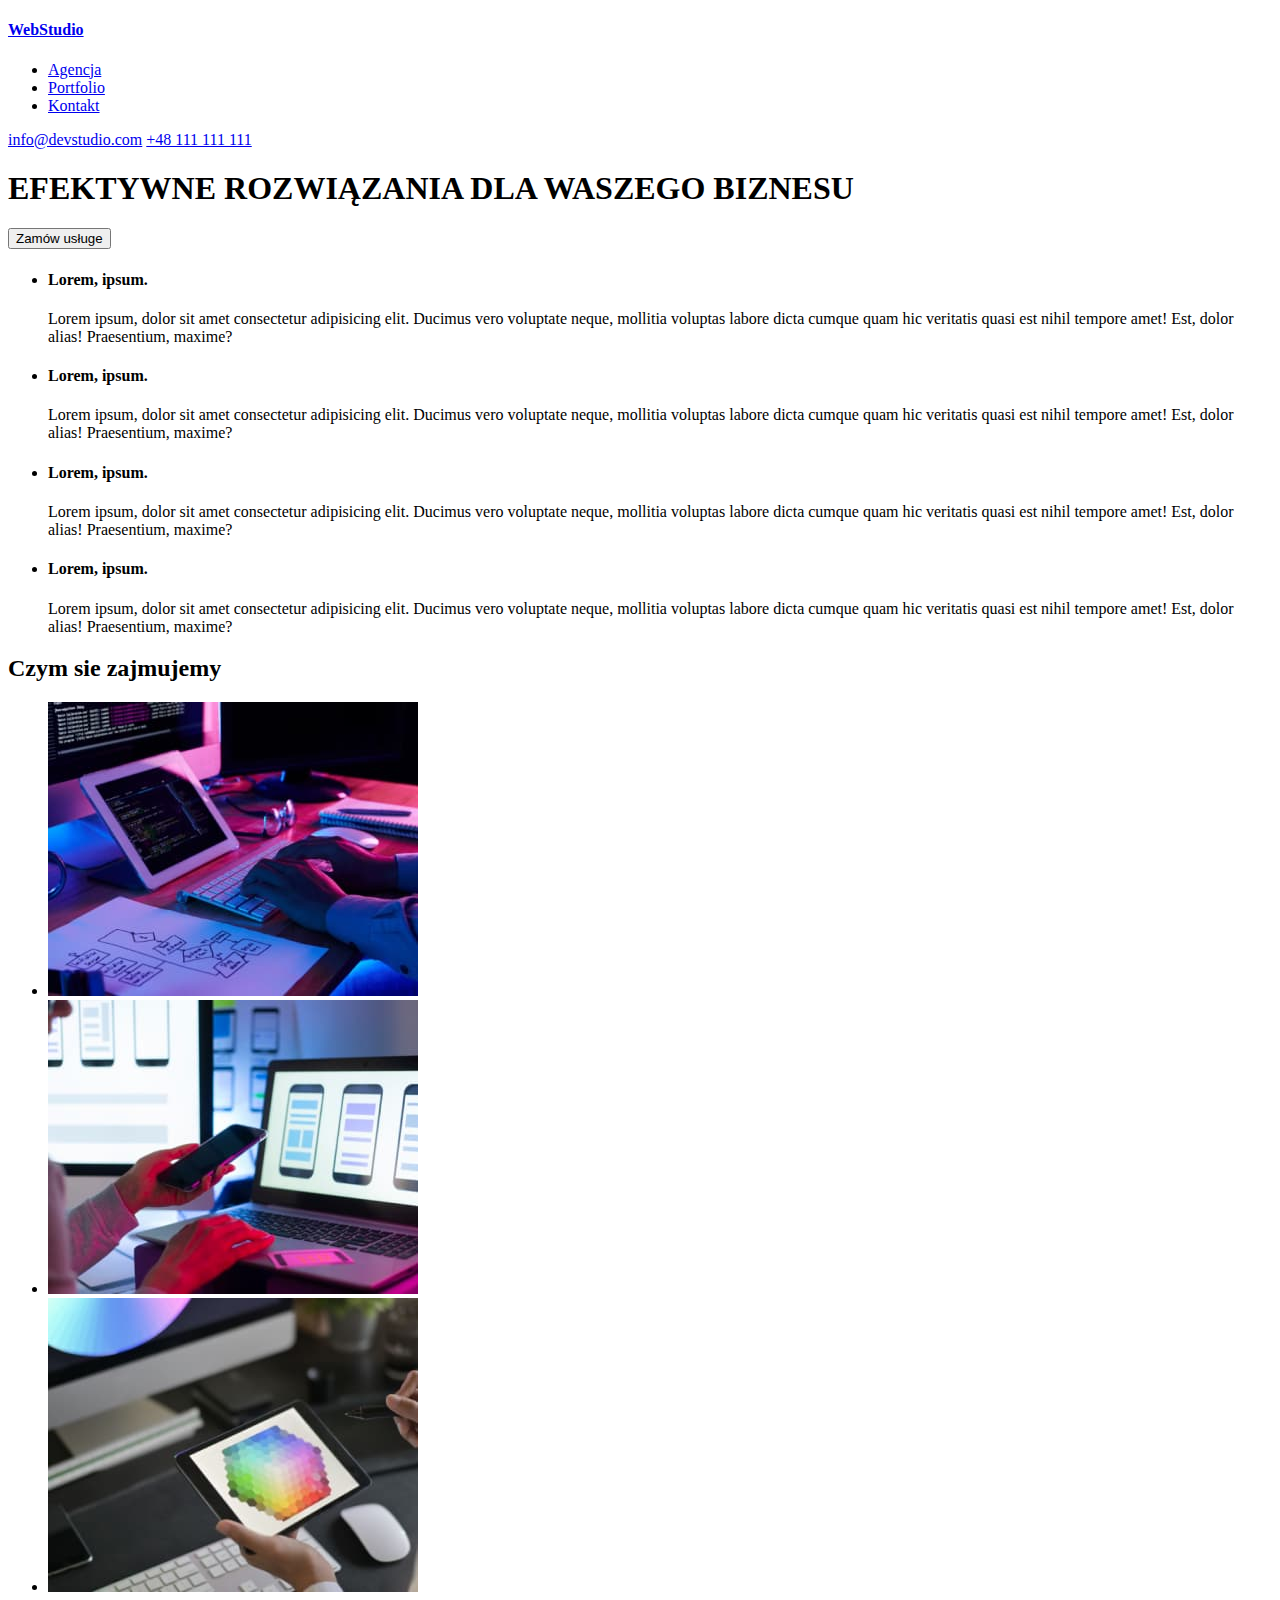
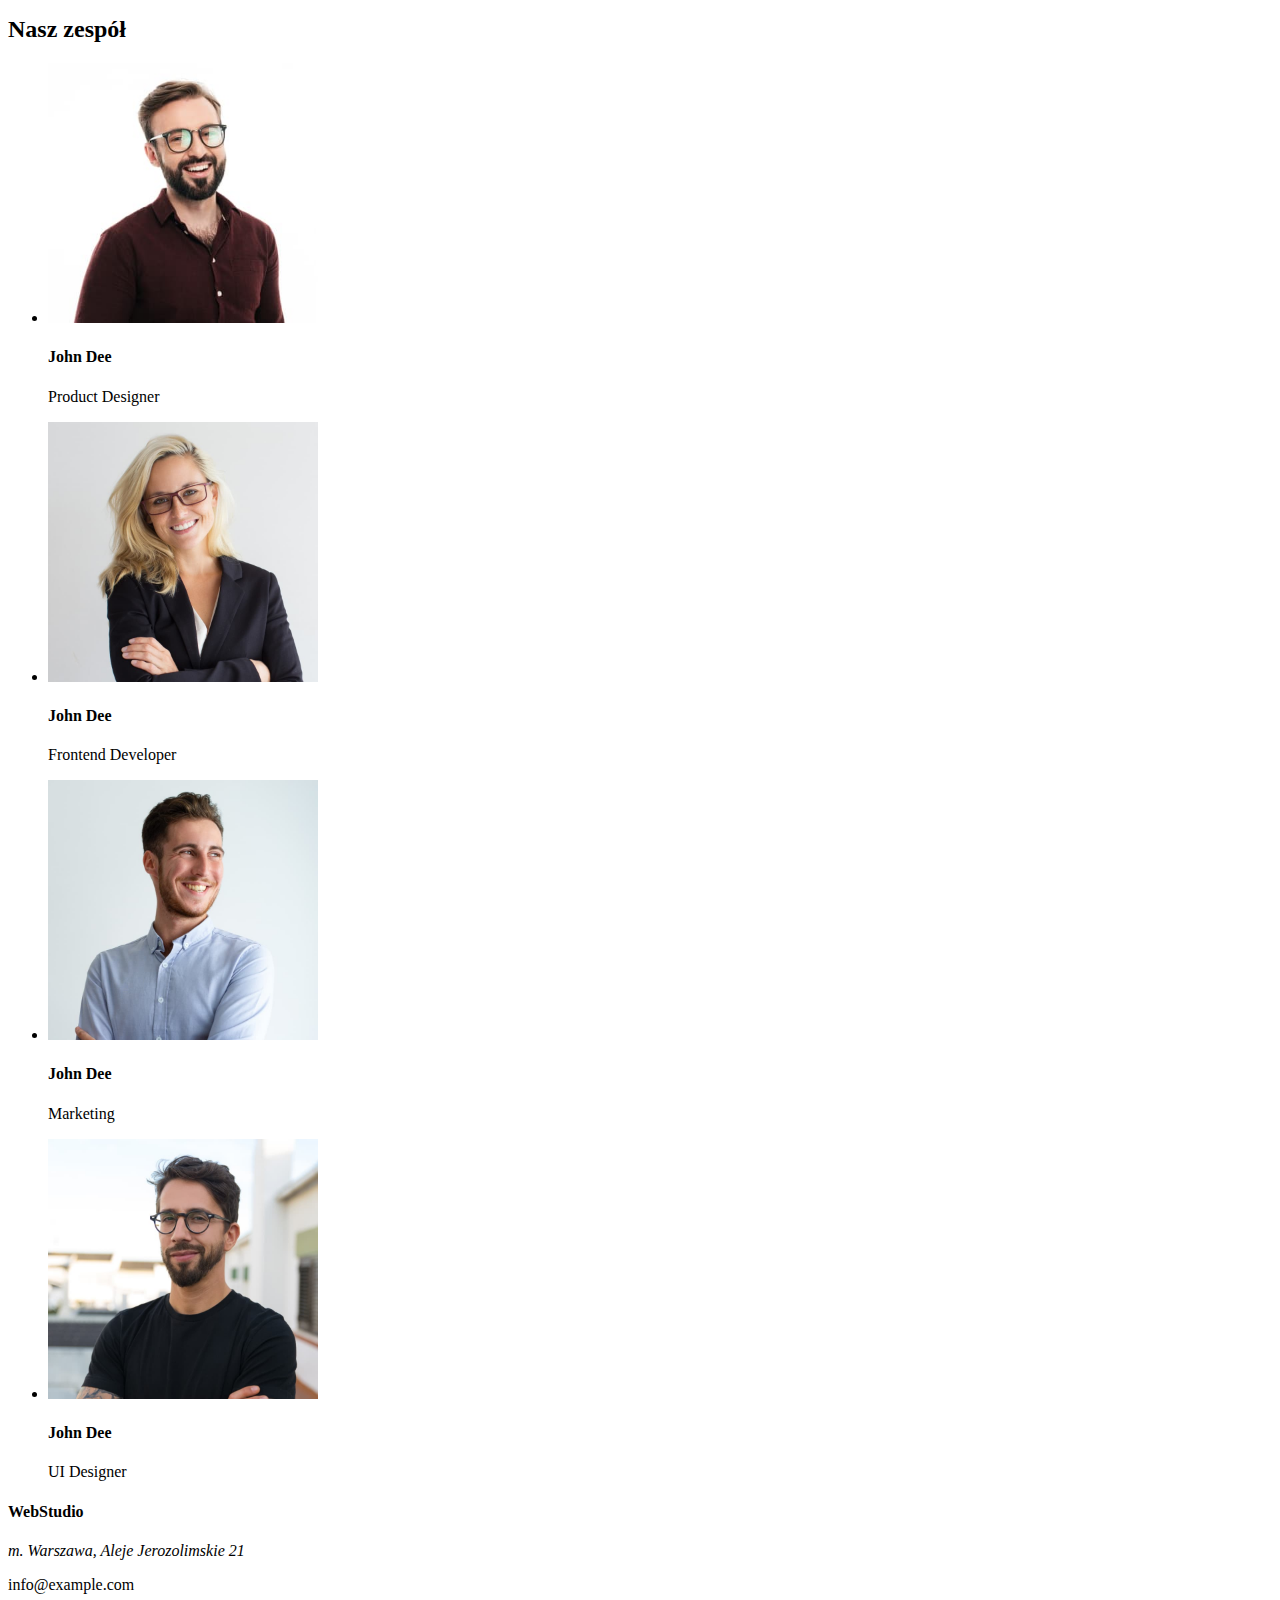
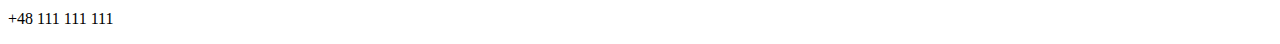
==== index.html @ 8dfcccea "zad nr2" ====
<!DOCTYPE html><!--Format Pliku dla wyszukiwarki-->
<html lang="pl">
    <head>
        <title>Studio</title><!--Tytuł Strony-->
        <meta charset="utf-8"/><!--System kodowania-->
        <meta name="description" content="Pierwsze zadanie domowe"/><!--Opis strony-->
        <meta name="keywords" content="homework1, goit, fullstack, developer"/><!--Słowa klucz-->
    </head>
    <body> 
        <header><!--Nagłówek-->
            <a href="https://bgal23.github.io/goit-markup-hw-01/"><h4>WebStudio</h4></a><!--Główny link-->
            <nav><!--Nawigacja do podstron-->
                <ul>
                    <li><a href="/agencja">Agencja</a></li>
                    <li><a href="/portfolio">Portfolio</a></li>
                    <li><a href="/kontakt">Kontakt</a></li>
                </ul>
            </nav>
            <a href="mailto:info@devstudio.com">info@devstudio.com</a><!--Mail-->
            <a href="tel:+48111111111">+48 111 111 111</a><!--Telefon-->
        </header>
        <main><!--Główna-->
        <section><!--Dzieli strone na sekcje-->
            <h1>EFEKTYWNE ROZWIĄZANIA DLA WASZEGO BIZNESU</h1>
            <button type="button">Zamów usługe</button><!--Przycisk-->
        </section>
        <section>
            <ul>
                <li><h4>Lorem, ipsum.</h4>
                <p>Lorem ipsum, dolor sit amet consectetur adipisicing elit. Ducimus vero voluptate neque, mollitia voluptas labore dicta cumque quam hic veritatis quasi est nihil tempore amet! Est, dolor alias! Praesentium, maxime?</p></li>
                <li><h4>Lorem, ipsum.</h4>
                <p>Lorem ipsum, dolor sit amet consectetur adipisicing elit. Ducimus vero voluptate neque, mollitia voluptas labore dicta cumque quam hic veritatis quasi est nihil tempore amet! Est, dolor alias! Praesentium, maxime?</p></li>
                <li><h4>Lorem, ipsum.</h4>
                <p>Lorem ipsum, dolor sit amet consectetur adipisicing elit. Ducimus vero voluptate neque, mollitia voluptas labore dicta cumque quam hic veritatis quasi est nihil tempore amet! Est, dolor alias! Praesentium, maxime?</p></li>
                <li><h4>Lorem, ipsum.</h4>
                <p>Lorem ipsum, dolor sit amet consectetur adipisicing elit. Ducimus vero voluptate neque, mollitia voluptas labore dicta cumque quam hic veritatis quasi est nihil tempore amet! Est, dolor alias! Praesentium, maxime?</p></li>
            </ul>
            <h2>Czym sie zajmujemy</h2>
            <ul>
                <li><img src="/images/img1.1.jpg" width="370" height="294" alt="keboard"></li><!--Zdjęcia-->
                <li><img src="/images/img1.2.jpg" width="370" height="294" alt="phone"></li>
                <li><img src="/images/img1.3.jpg" width="370" height="294" alt="tablet"></li>
            </ul>
        </section>
        <section>
            <h2>Nasz zespół</h2>
            <ul>
                <li><img src="/images/img2.1.jpg" width="270" height="260" alt="man"><h4>John Dee</h4><p>Product Designer</p></li>
                <li><img src="/images/img2.2.jpg" width="270" height="260" alt="woman"><h4>John Dee</h4><p>Frontend Developer</p></li>
                <li><img src="/images/img2.3.jpg" width="270" height="260" alt="man"><h4>John Dee</h4><p>Marketing</p></li>
                <li><img src="/images/img2.4.jpg" width="270" height="260" alt="man"><h4>John Dee</h4><p>UI Designer</p></li>
            </ul>
        </section>
        </main>
        <footer><!--Stopka-->
            <h4>WebStudio</h4>
            <p><address>m. Warszawa, Aleje Jerozolimskie 21</address></p><!--Adres-->
            <p>info@example.com</p>
            <p>+48 111 111 111</p>
        </footer>
    </body>
</html>
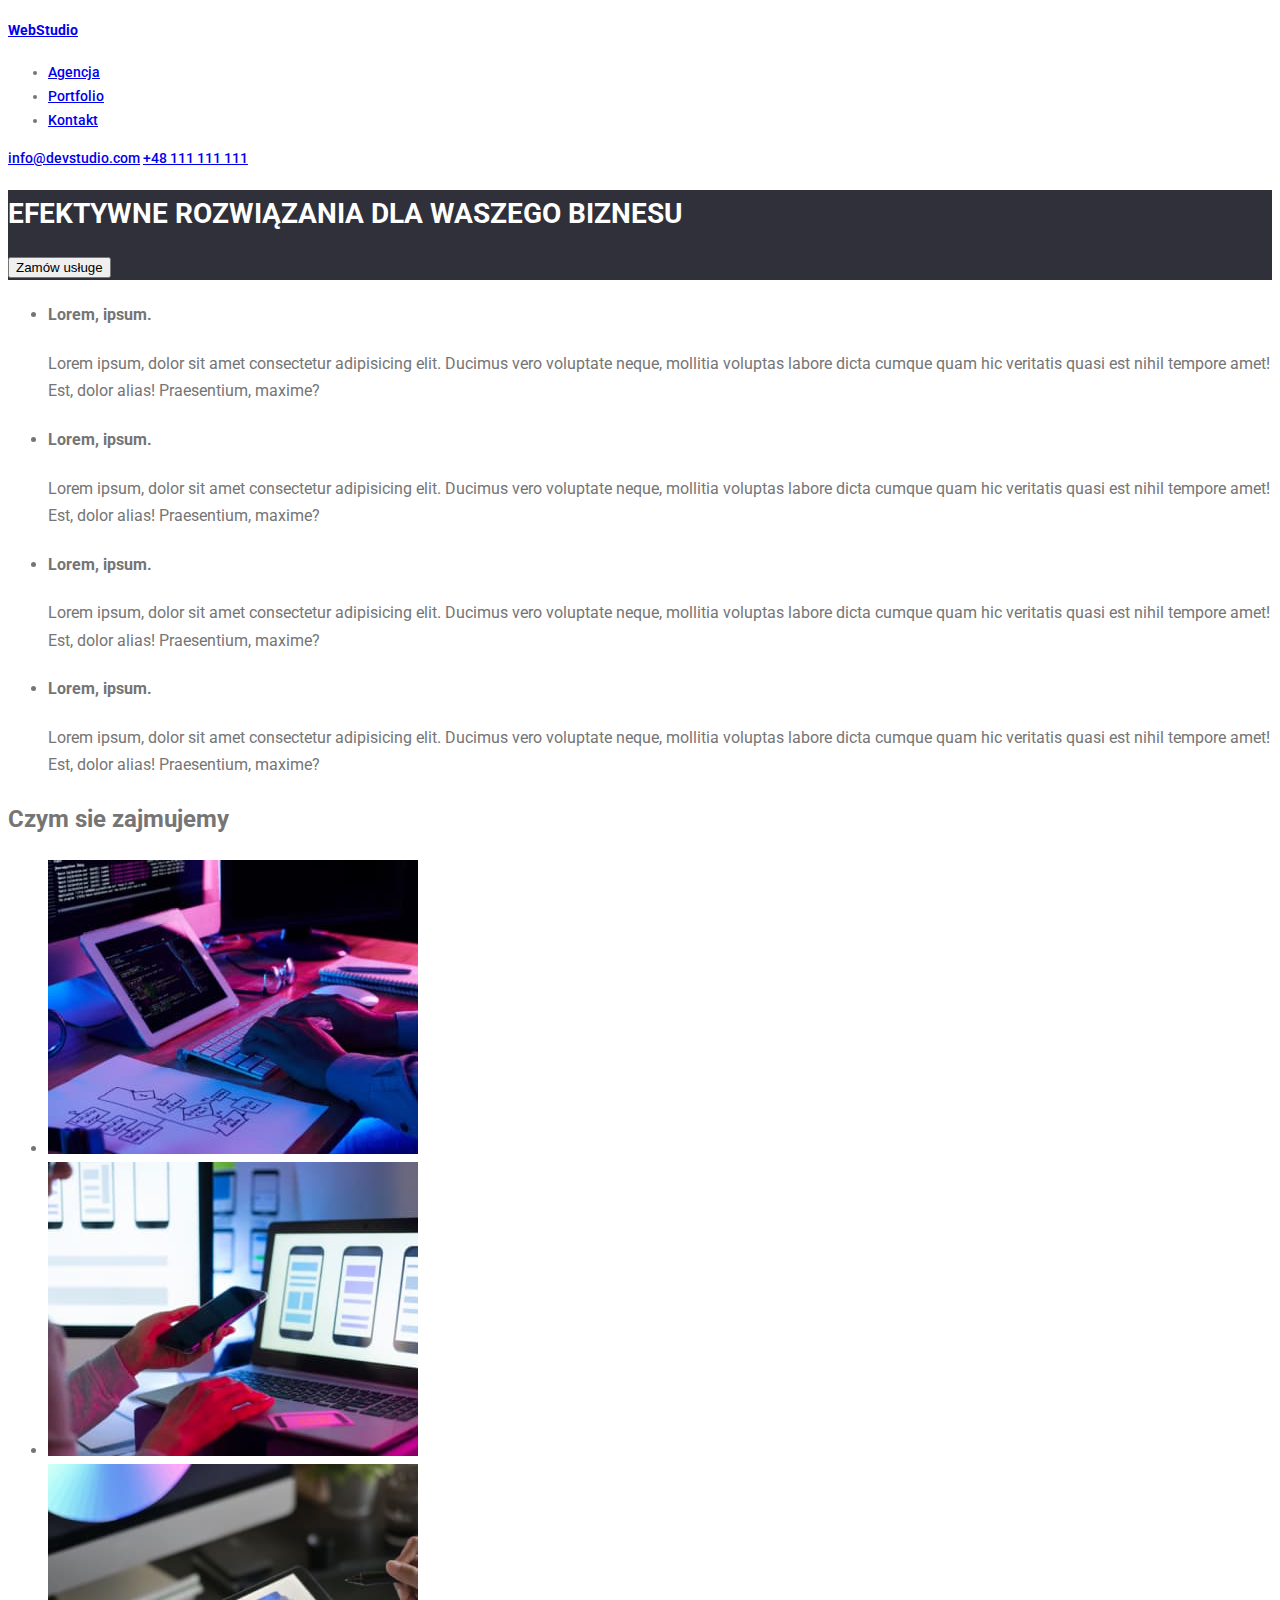
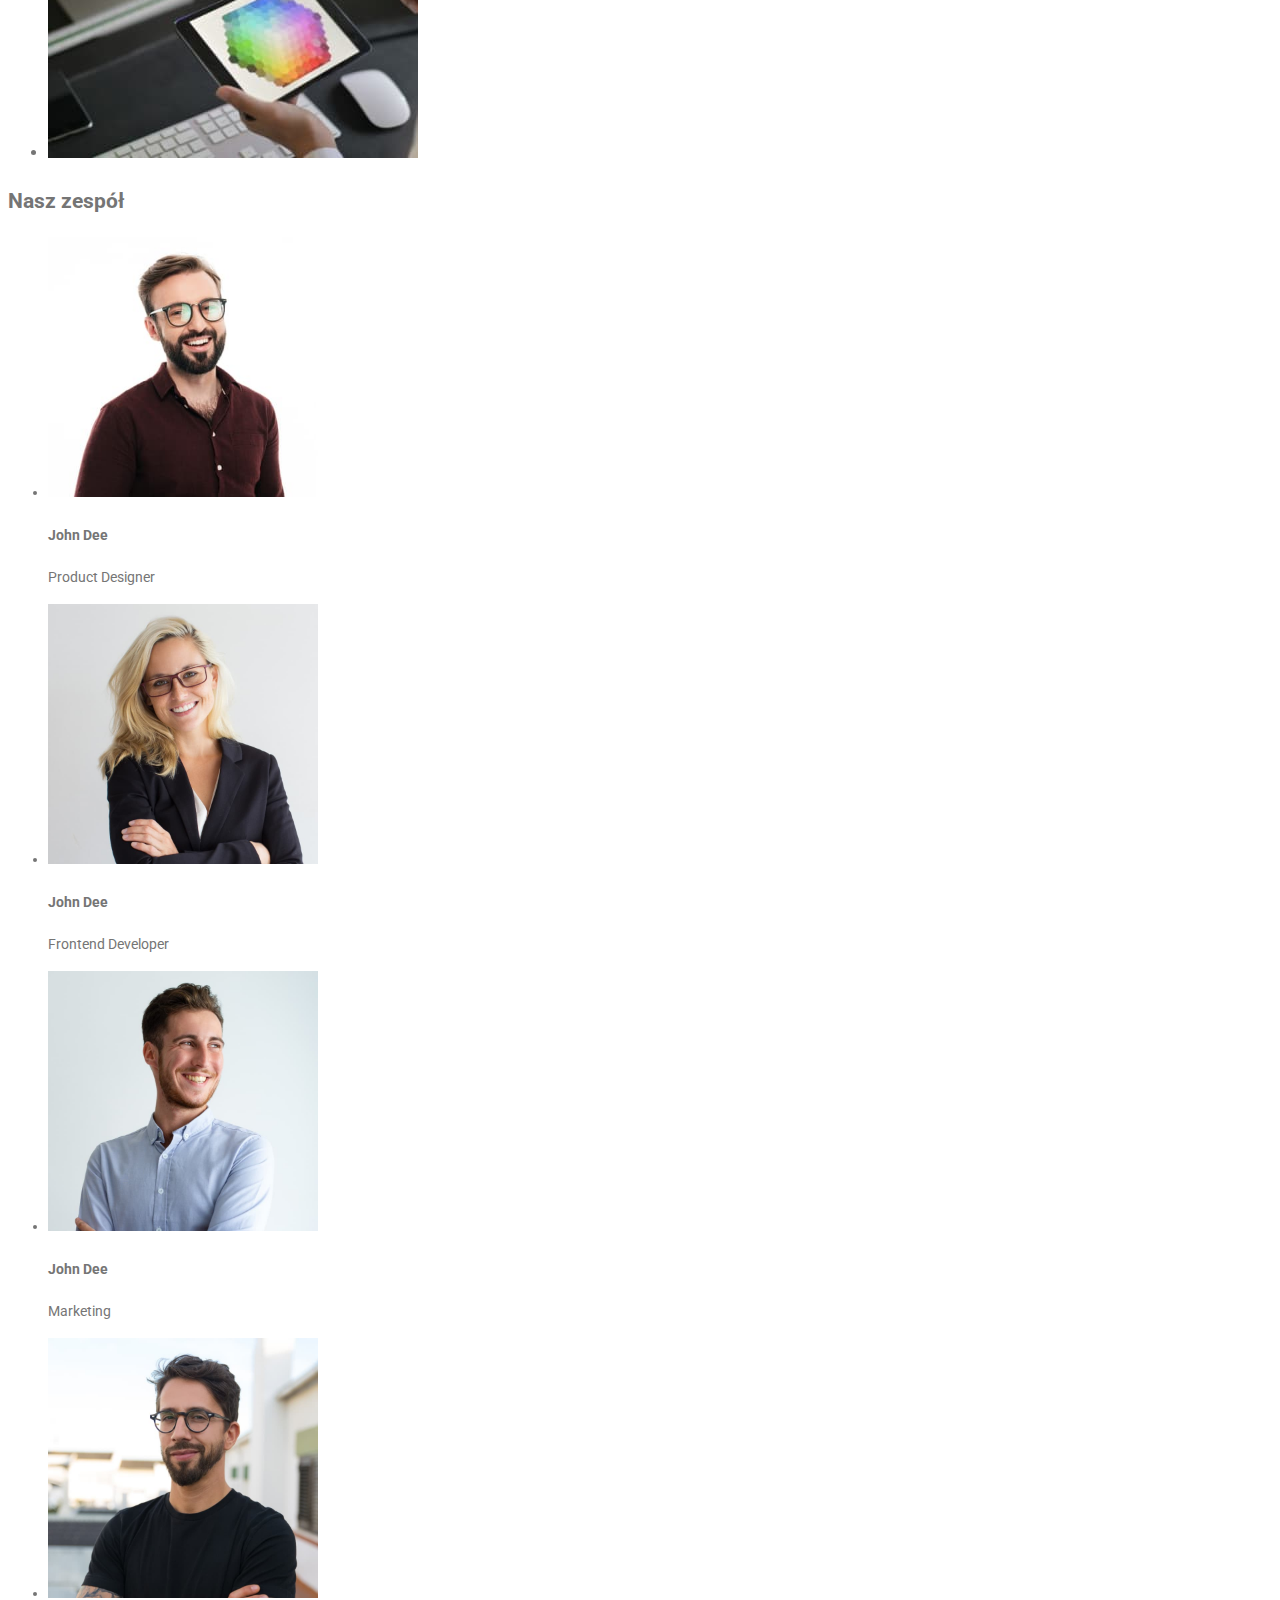
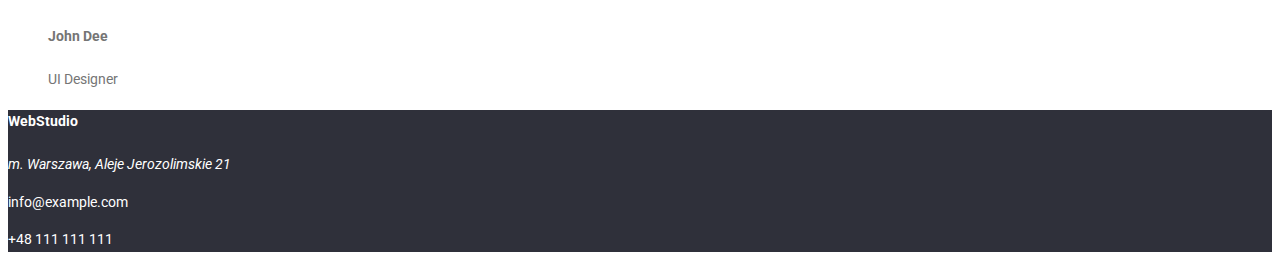
==== commit 5d1600af: "do poprawki css" ====
--- a/index.html
+++ b/index.html
@@ -5,26 +5,30 @@
         <meta charset="utf-8"/><!--System kodowania-->
         <meta name="description" content="Pierwsze zadanie domowe"/><!--Opis strony-->
         <meta name="keywords" content="homework1, goit, fullstack, developer"/><!--Słowa klucz-->
+        <link rel="stylesheet" href="./css/style.css"/>
+        <link rel="preconnect" href="https://fonts.googleapis.com">
+        <link rel="preconnect" href="https://fonts.gstatic.com" crossorigin>
+        <link href="https://fonts.googleapis.com/css2?family=Raleway:wght@700&family=Roboto:wght@400;500;700;900&display=swap" rel="stylesheet">
     </head>
     <body> 
         <header><!--Nagłówek-->
-            <a href="https://bgal23.github.io/goit-markup-hw-01/"><h4>WebStudio</h4></a><!--Główny link-->
+            <a href="https://bgal23.github.io/goit-markup-hw-02/"><h4>WebStudio</h4></a><!--Główny link-->
             <nav><!--Nawigacja do podstron-->
                 <ul>
-                    <li><a href="/agencja">Agencja</a></li>
-                    <li><a href="/portfolio">Portfolio</a></li>
-                    <li><a href="/kontakt">Kontakt</a></li>
+                    <li><a href="./agencja.html">Agencja</a></li>
+                    <li><a href="./portfolio.html">Portfolio</a></li>
+                    <li><a href="./kontakt.html">Kontakt</a></li>
                 </ul>
             </nav>
             <a href="mailto:info@devstudio.com">info@devstudio.com</a><!--Mail-->
             <a href="tel:+48111111111">+48 111 111 111</a><!--Telefon-->
         </header>
         <main><!--Główna-->
-        <section><!--Dzieli strone na sekcje-->
+        <section class="section-first"><!--Dzieli strone na sekcje-->
             <h1>EFEKTYWNE ROZWIĄZANIA DLA WASZEGO BIZNESU</h1>
             <button type="button">Zamów usługe</button><!--Przycisk-->
         </section>
-        <section>
+        <section class="section-second">
             <ul>
                 <li><h4>Lorem, ipsum.</h4>
                 <p>Lorem ipsum, dolor sit amet consectetur adipisicing elit. Ducimus vero voluptate neque, mollitia voluptas labore dicta cumque quam hic veritatis quasi est nihil tempore amet! Est, dolor alias! Praesentium, maxime?</p></li>
@@ -37,18 +41,18 @@
             </ul>
             <h2>Czym sie zajmujemy</h2>
             <ul>
-                <li><img src="/images/img1.1.jpg" width="370" height="294" alt="keboard"></li><!--Zdjęcia-->
-                <li><img src="/images/img1.2.jpg" width="370" height="294" alt="phone"></li>
-                <li><img src="/images/img1.3.jpg" width="370" height="294" alt="tablet"></li>
+                <li><img src="./images/img1.1.jpg" width="370" height="294" alt="keboard"></li><!--Zdjęcia-->
+                <li><img src="./images/img1.2.jpg" width="370" height="294" alt="phone"></li>
+                <li><img src="./images/img1.3.jpg" width="370" height="294" alt="tablet"></li>
             </ul>
         </section>
-        <section>
+        <section class="section-third">
             <h2>Nasz zespół</h2>
             <ul>
-                <li><img src="/images/img2.1.jpg" width="270" height="260" alt="man"><h4>John Dee</h4><p>Product Designer</p></li>
-                <li><img src="/images/img2.2.jpg" width="270" height="260" alt="woman"><h4>John Dee</h4><p>Frontend Developer</p></li>
-                <li><img src="/images/img2.3.jpg" width="270" height="260" alt="man"><h4>John Dee</h4><p>Marketing</p></li>
-                <li><img src="/images/img2.4.jpg" width="270" height="260" alt="man"><h4>John Dee</h4><p>UI Designer</p></li>
+                <li><img src="./images/img2.1.jpg" width="270" height="260" alt="man"><h4>John Dee</h4><p>Product Designer</p></li>
+                <li><img src="./images/img2.2.jpg" width="270" height="260" alt="woman"><h4>John Dee</h4><p>Frontend Developer</p></li>
+                <li><img src="./images/img2.3.jpg" width="270" height="260" alt="man"><h4>John Dee</h4><p>Marketing</p></li>
+                <li><img src="./images/img2.4.jpg" width="270" height="260" alt="man"><h4>John Dee</h4><p>UI Designer</p></li>
             </ul>
         </section>
         </main>
--- a/css/style.css
+++ b/css/style.css
@@ -0,0 +1,30 @@
+body {
+    color: #757575;
+    font-family: 'Roboto', sans-serif;
+    font-size: 14px;
+    line-height: 1.71;
+    font-weight: 400;
+}
+header {
+    background-color: #ffffff;
+    font-weight: 500;
+}
+footer {
+    background: #2F303A;
+    color: #ffffff;
+}
+.section-first {
+    background: #2F303A;
+    color: #ffffff;    
+}
+.section > h4 {
+    color: #000000;
+}
+.section > h2 {
+    color: #000000;
+    font-weight: 700;
+    font-size: 36px;
+}
+.section-second {
+    font-size: 16px;
+}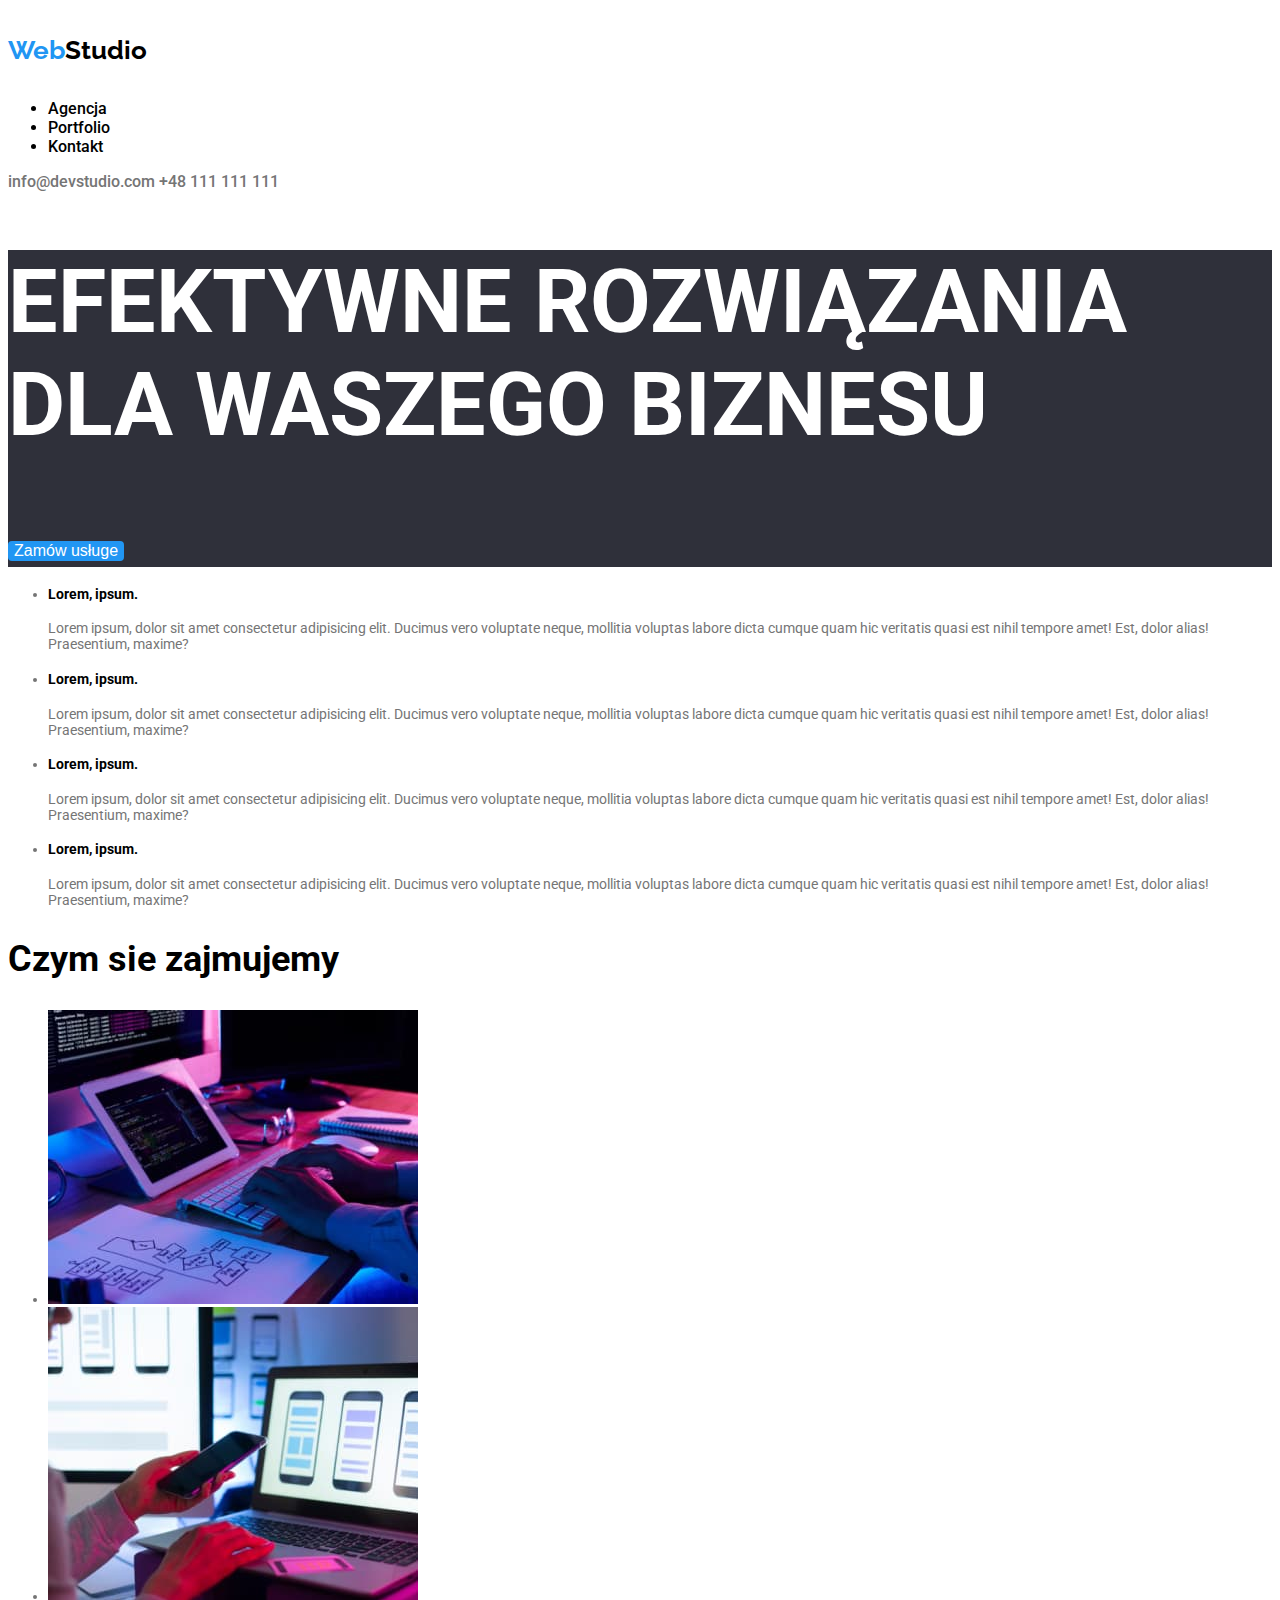
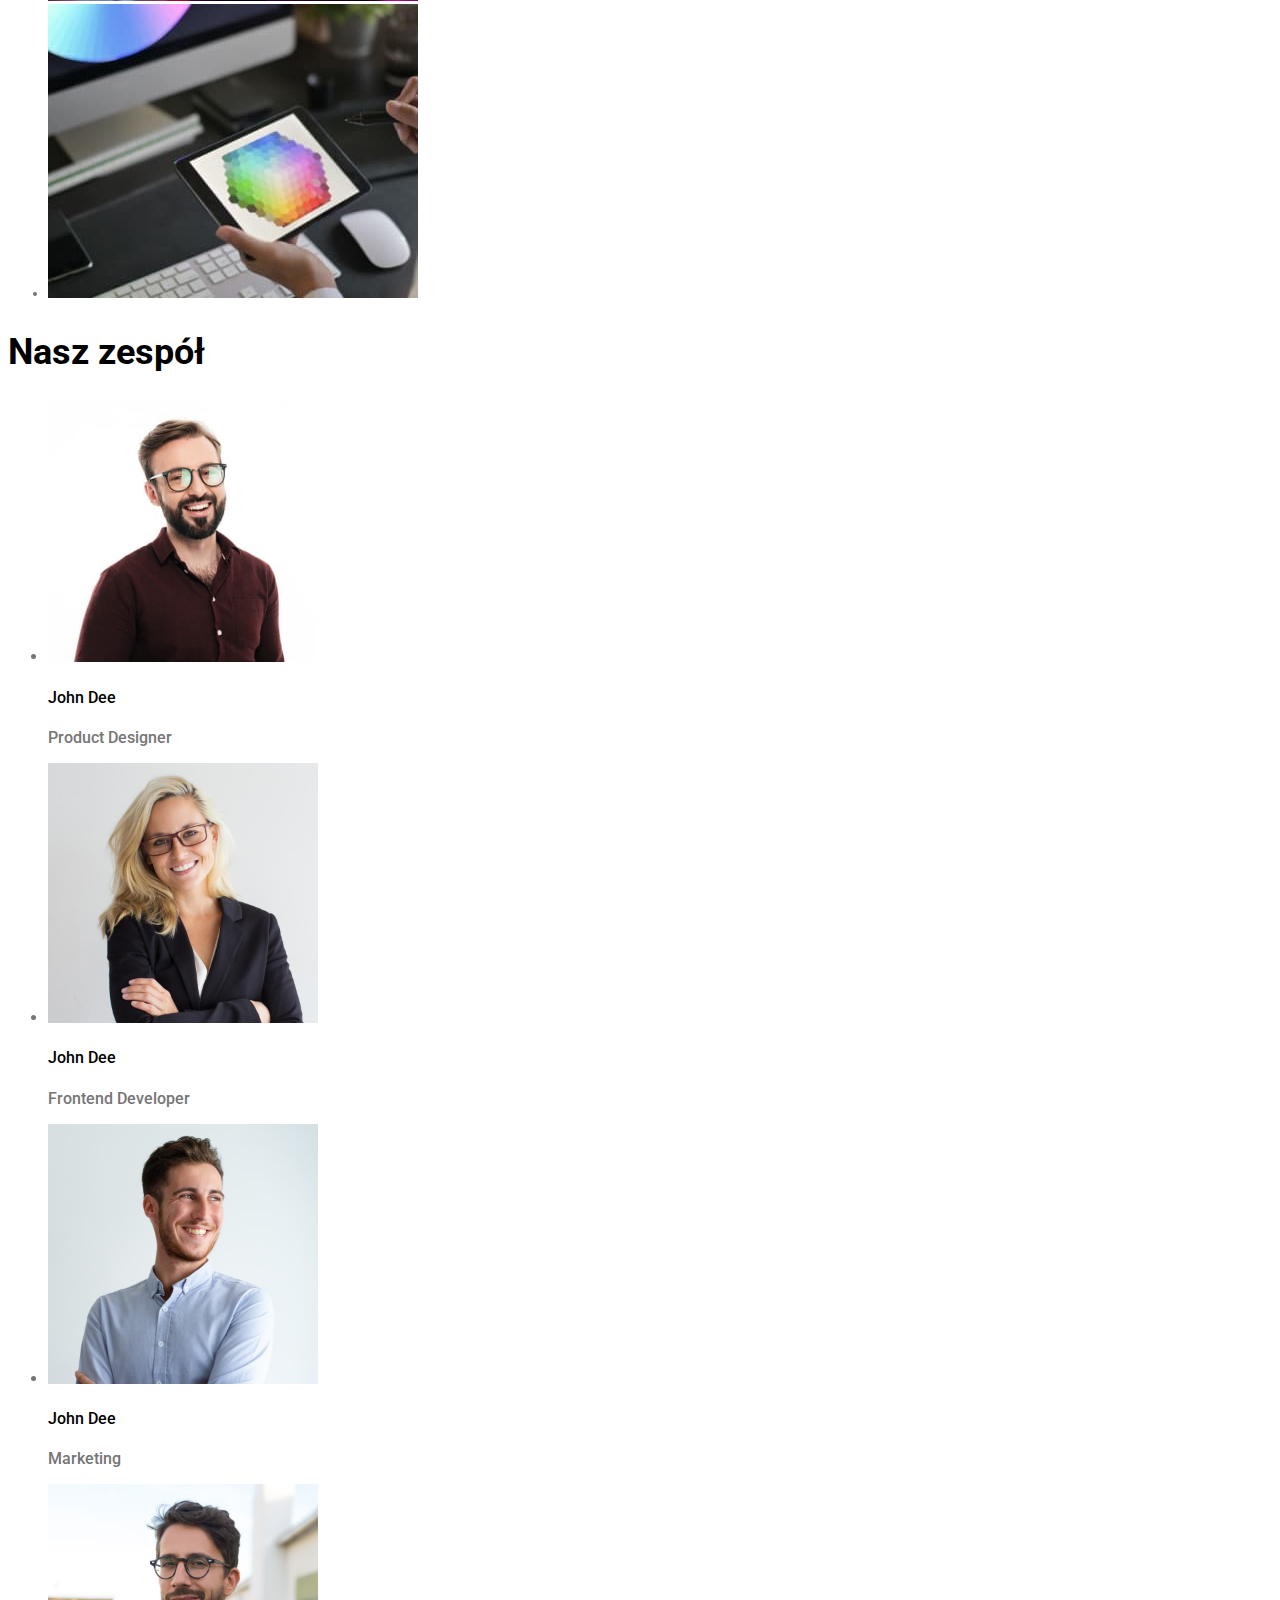
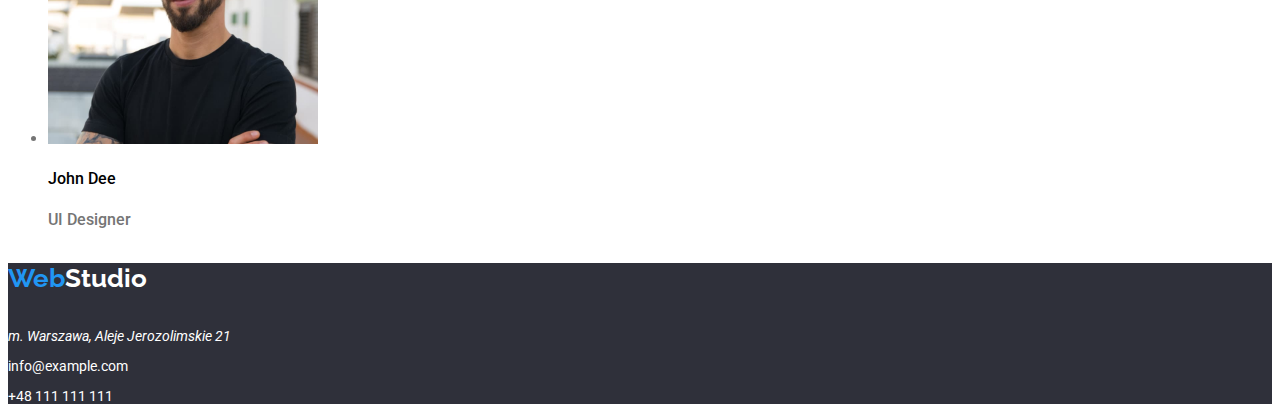
==== commit c915259a: "first time second homework" ====
--- a/index.html
+++ b/index.html
@@ -12,16 +12,16 @@
     </head>
     <body> 
         <header><!--Nagłówek-->
-            <a href="https://bgal23.github.io/goit-markup-hw-02/"><h4>WebStudio</h4></a><!--Główny link-->
+            <a href="https://bgal23.github.io/goit-markup-hw-02/"><h4 class="logo"><span class="blue">Web</span>Studio</h4></a><!--Główny link-->
             <nav><!--Nawigacja do podstron-->
                 <ul>
-                    <li><a href="./agencja.html">Agencja</a></li>
-                    <li><a href="./portfolio.html">Portfolio</a></li>
-                    <li><a href="./kontakt.html">Kontakt</a></li>
+                    <li><a class="link" href="./agencja.html">Agencja</a></li>
+                    <li><a class="link" href="./portfolio.html">Portfolio</a></li>
+                    <li><a class="link" href="./kontakt.html">Kontakt</a></li>
                 </ul>
             </nav>
-            <a href="mailto:info@devstudio.com">info@devstudio.com</a><!--Mail-->
-            <a href="tel:+48111111111">+48 111 111 111</a><!--Telefon-->
+            <a class="link-2" href="mailto:info@devstudio.com">info@devstudio.com</a><!--Mail-->
+            <a class="link-2" href="tel:+48111111111">+48 111 111 111</a><!--Telefon-->
         </header>
         <main><!--Główna-->
         <section class="section-first"><!--Dzieli strone na sekcje-->
@@ -30,34 +30,36 @@
         </section>
         <section class="section-second">
             <ul>
-                <li><h4>Lorem, ipsum.</h4>
+                <li><h4 class="font">Lorem, ipsum.</h4>
                 <p>Lorem ipsum, dolor sit amet consectetur adipisicing elit. Ducimus vero voluptate neque, mollitia voluptas labore dicta cumque quam hic veritatis quasi est nihil tempore amet! Est, dolor alias! Praesentium, maxime?</p></li>
-                <li><h4>Lorem, ipsum.</h4>
+                <li><h4 class="font">Lorem, ipsum.</h4>
                 <p>Lorem ipsum, dolor sit amet consectetur adipisicing elit. Ducimus vero voluptate neque, mollitia voluptas labore dicta cumque quam hic veritatis quasi est nihil tempore amet! Est, dolor alias! Praesentium, maxime?</p></li>
-                <li><h4>Lorem, ipsum.</h4>
+                <li><h4 class="font">Lorem, ipsum.</h4>
                 <p>Lorem ipsum, dolor sit amet consectetur adipisicing elit. Ducimus vero voluptate neque, mollitia voluptas labore dicta cumque quam hic veritatis quasi est nihil tempore amet! Est, dolor alias! Praesentium, maxime?</p></li>
-                <li><h4>Lorem, ipsum.</h4>
+                <li><h4 class="font">Lorem, ipsum.</h4>
                 <p>Lorem ipsum, dolor sit amet consectetur adipisicing elit. Ducimus vero voluptate neque, mollitia voluptas labore dicta cumque quam hic veritatis quasi est nihil tempore amet! Est, dolor alias! Praesentium, maxime?</p></li>
             </ul>
-            <h2>Czym sie zajmujemy</h2>
+        </section>
+        <section class="section-third">
+            <h2 class="big-font">Czym sie zajmujemy</h2>
             <ul>
                 <li><img src="./images/img1.1.jpg" width="370" height="294" alt="keboard"></li><!--Zdjęcia-->
                 <li><img src="./images/img1.2.jpg" width="370" height="294" alt="phone"></li>
                 <li><img src="./images/img1.3.jpg" width="370" height="294" alt="tablet"></li>
             </ul>
         </section>
-        <section class="section-third">
-            <h2>Nasz zespół</h2>
+        <section class="section-fourth">
+            <h2 class="big-font">Nasz zespół</h2>
             <ul>
-                <li><img src="./images/img2.1.jpg" width="270" height="260" alt="man"><h4>John Dee</h4><p>Product Designer</p></li>
-                <li><img src="./images/img2.2.jpg" width="270" height="260" alt="woman"><h4>John Dee</h4><p>Frontend Developer</p></li>
-                <li><img src="./images/img2.3.jpg" width="270" height="260" alt="man"><h4>John Dee</h4><p>Marketing</p></li>
-                <li><img src="./images/img2.4.jpg" width="270" height="260" alt="man"><h4>John Dee</h4><p>UI Designer</p></li>
+                <li><img src="./images/img2.1.jpg" width="270" height="260" alt="man"><h4 class="font">John Dee</h4><p>Product Designer</p></li>
+                <li><img src="./images/img2.2.jpg" width="270" height="260" alt="woman"><h4 class="font">John Dee</h4><p>Frontend Developer</p></li>
+                <li><img src="./images/img2.3.jpg" width="270" height="260" alt="man"><h4 class="font">John Dee</h4><p>Marketing</p></li>
+                <li><img src="./images/img2.4.jpg" width="270" height="260" alt="man"><h4 class="font">John Dee</h4><p>UI Designer</p></li>
             </ul>
         </section>
         </main>
         <footer><!--Stopka-->
-            <h4>WebStudio</h4>
+            <h4 class="logo"><span class="blue">Web</span>Studio</h4>
             <p><address>m. Warszawa, Aleje Jerozolimskie 21</address></p><!--Adres-->
             <p>info@example.com</p>
             <p>+48 111 111 111</p>
--- a/css/style.css
+++ b/css/style.css
@@ -1,30 +1,94 @@
+:root {
+    --black-color: #000000;
+    --white-color: #ffffff;
+    --dark-color: #2F303A;
+    --blue-color: #2196F3;
+    --grey-color: #757575;
+    --light-color: #F5F4FA;
+} 
 body {
-    color: #757575;
+    color: var(--grey-color);
     font-family: 'Roboto', sans-serif;
     font-size: 14px;
-    line-height: 1.71;
     font-weight: 400;
 }
 header {
-    background-color: #ffffff;
+    background-color: var(--white-color);
     font-weight: 500;
+    color: var(--black-color);
+    font-size: 16px;
 }
 footer {
-    background: #2F303A;
-    color: #ffffff;
+    background: var(--dark-color);
+    color: var(--white-color);
+}
+.logo {
+    font-family: 'Raleway';
+    font-weight: 700;
+    font-size: 26px;
+}
+.logo .blue {
+    color:  var(--blue-color);
 }
 .section-first {
-    background: #2F303A;
-    color: #ffffff;    
+    background: var(--dark-color);
+    color: var(--white-color);
+    font-weight: 900;
+    font-size: 44px;
+}    
+.section-second .font{
+    color: var(--black-color);
+    font-weight: 700;
 }
-.section > h4 {
-    color: #000000;
-}
-.section > h2 {
-    color: #000000;
+.section-third .big-font {
     font-weight: 700;
     font-size: 36px;
+    color: var(--black-color);
 }
-.section-second {
+.section-fourth {
+    font-weight: 500;
     font-size: 16px;
+}
+.section-fourth .big-font {
+    font-weight: 700;
+    font-size: 36px;
+    color: var(--black-color);
+}
+.section-fourth .font {
+    font-weight: 500;
+    color: var(--black-color);
+}
+.section-fifth {
+    font-size: 16px;
+}
+.section-fifth .font{
+    font-weight: 700;
+    font-size: 18px;
+    color:  var(--black-color);
+}
+a {
+    text-decoration: none;
+    color: var(--black-color);
+}
+.link:hover {
+    color: var(--blue-color);
+}
+.link-2 {
+    color: var(--grey-color)
+}
+.link-2:hover {
+    color: var(--blue-color);
+}
+button {
+    background: var(--blue-color);
+    color: var(--white-color);
+    cursor: pointer;
+    font-weight: 500;
+    font-size: 16px;
+    border-radius: 4px;
+    border: none;
+}
+button:hover {
+    background: var(--light-color);
+    color: var(--black-color);
 }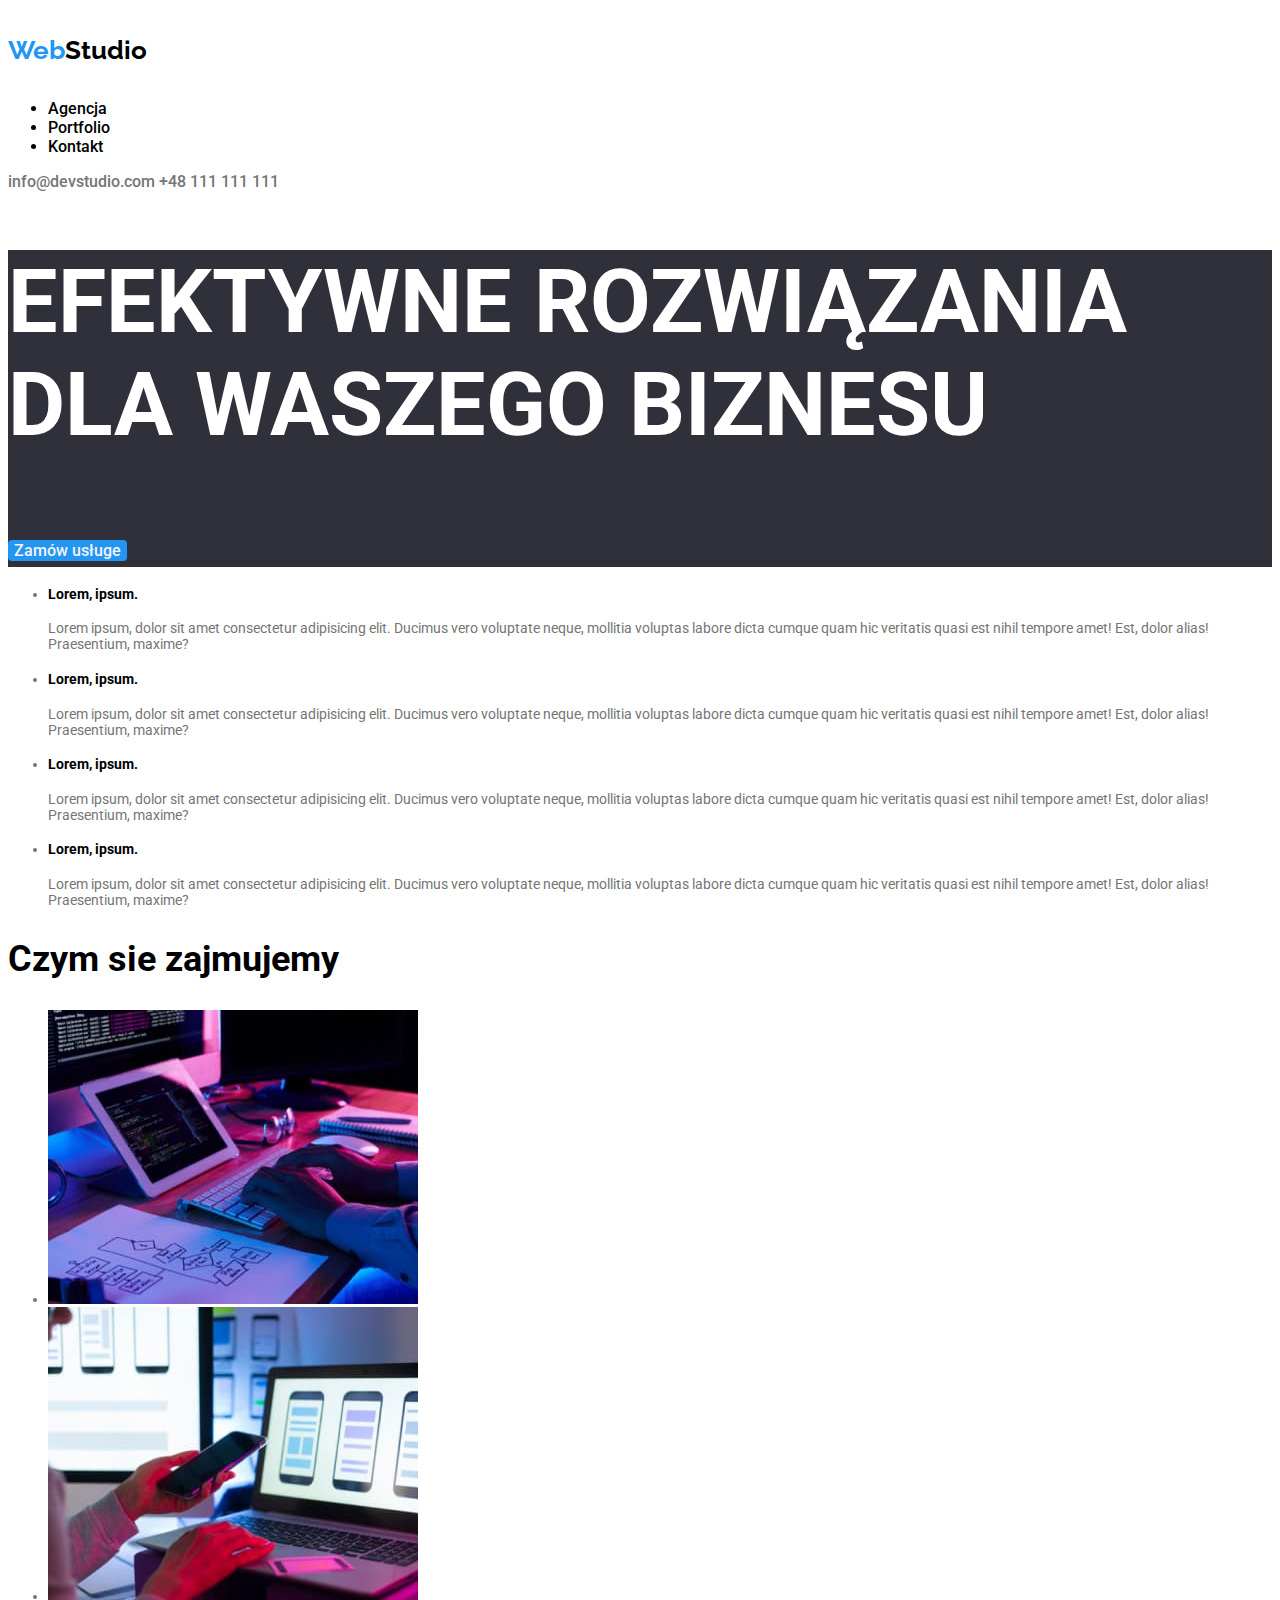
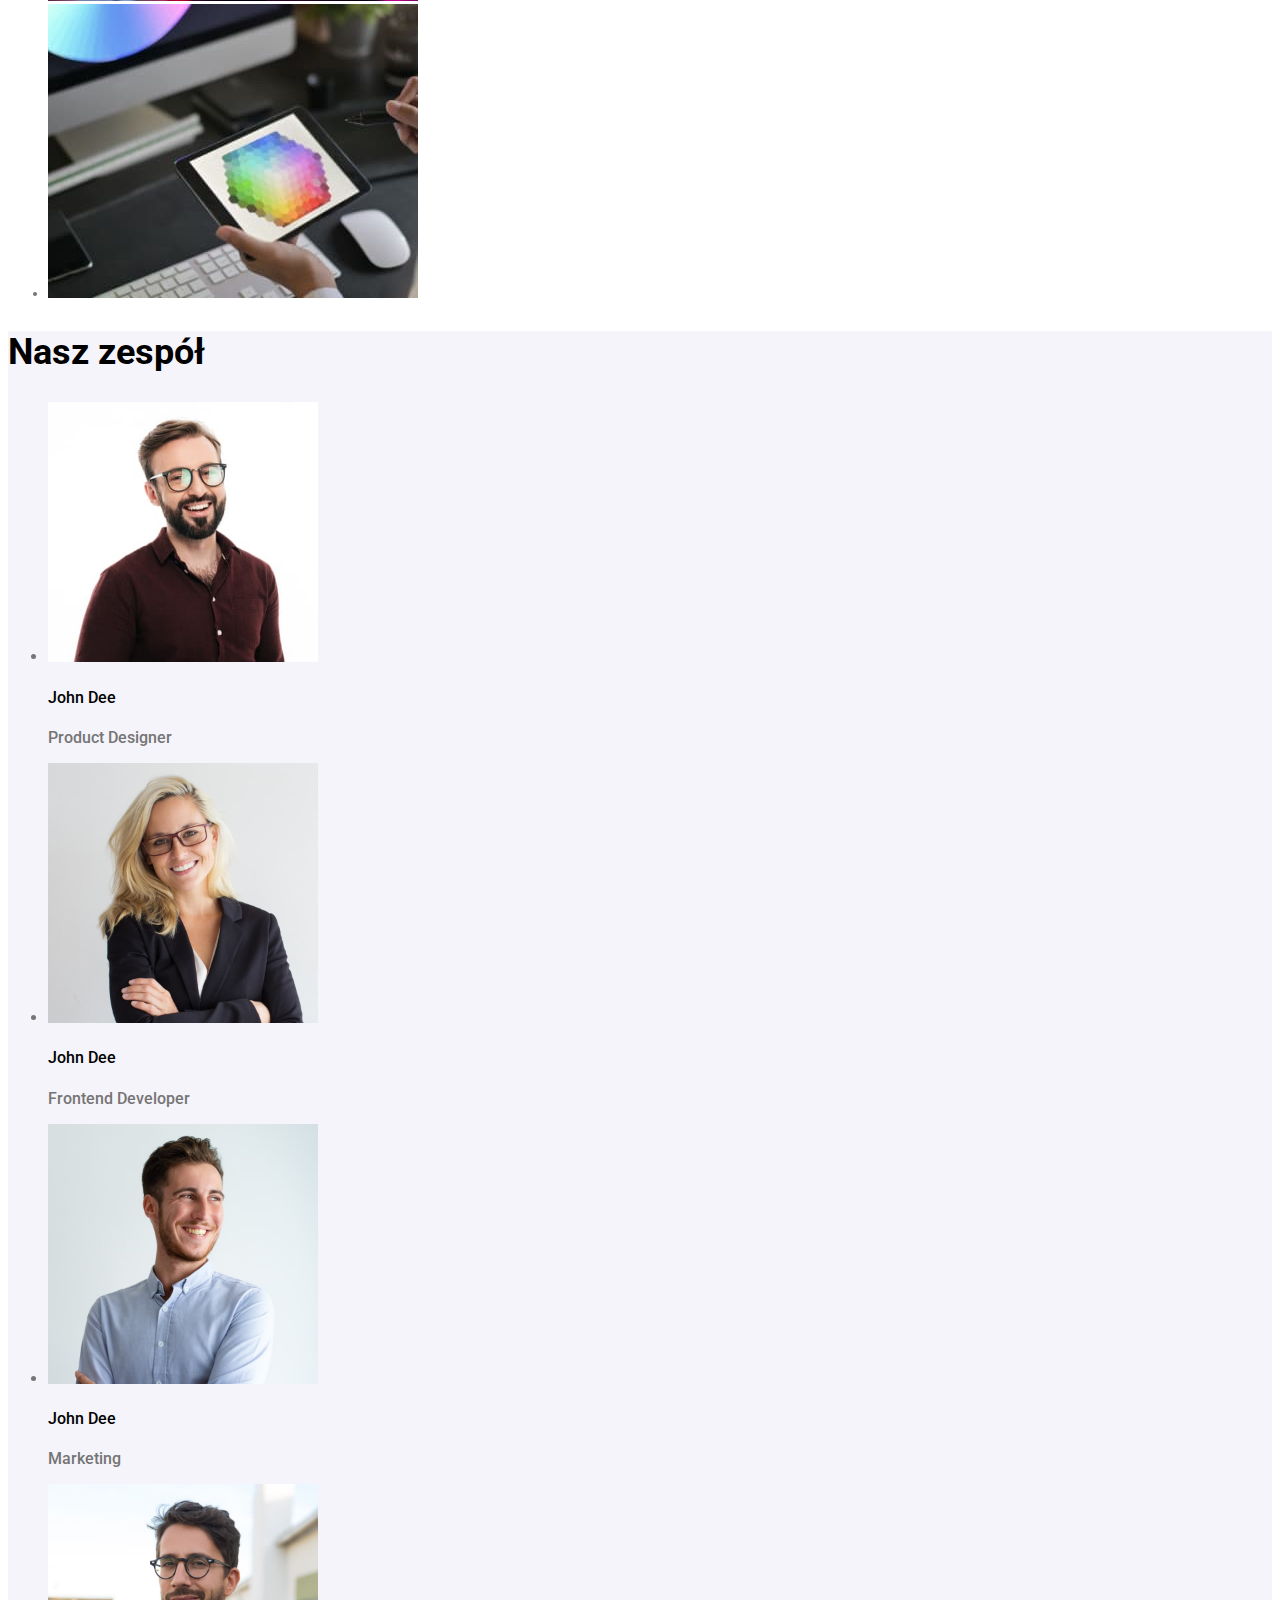
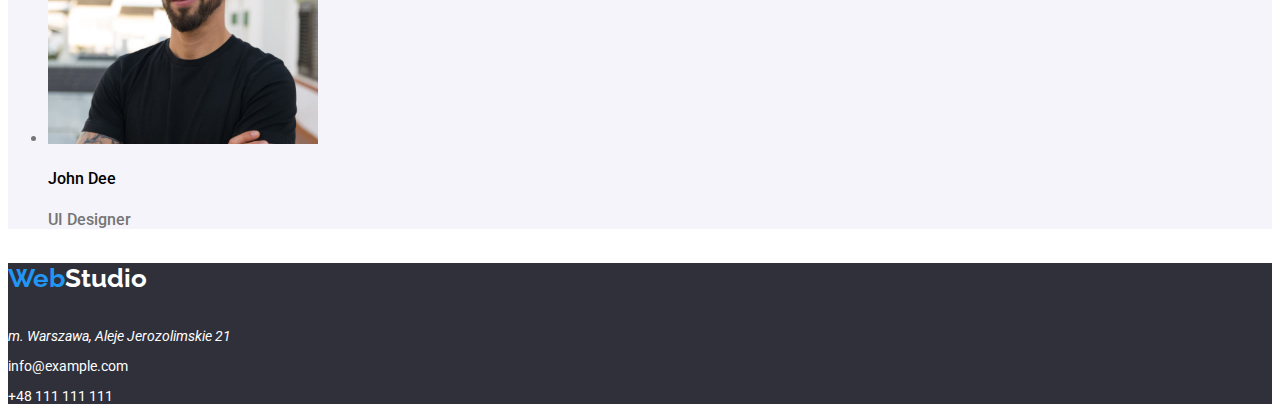
==== commit 4a03c7e4: "second time" ====
--- a/index.html
+++ b/index.html
@@ -15,7 +15,7 @@
             <a href="https://bgal23.github.io/goit-markup-hw-02/"><h4 class="logo"><span class="blue">Web</span>Studio</h4></a><!--Główny link-->
             <nav><!--Nawigacja do podstron-->
                 <ul>
-                    <li><a class="link" href="./agencja.html">Agencja</a></li>
+                    <li><a class="link" href="https://bgal23.github.io/goit-markup-hw-02/">Agencja</a></li>
                     <li><a class="link" href="./portfolio.html">Portfolio</a></li>
                     <li><a class="link" href="./kontakt.html">Kontakt</a></li>
                 </ul>
@@ -26,7 +26,7 @@
         <main><!--Główna-->
         <section class="section-first"><!--Dzieli strone na sekcje-->
             <h1>EFEKTYWNE ROZWIĄZANIA DLA WASZEGO BIZNESU</h1>
-            <button type="button">Zamów usługe</button><!--Przycisk-->
+            <button class="order" type="button">Zamów usługe</button><!--Przycisk-->
         </section>
         <section class="section-second">
             <ul>
@@ -60,7 +60,7 @@
         </main>
         <footer><!--Stopka-->
             <h4 class="logo"><span class="blue">Web</span>Studio</h4>
-            <p><address>m. Warszawa, Aleje Jerozolimskie 21</address></p><!--Adres-->
+            <address><p>m. Warszawa, Aleje Jerozolimskie 21</p></address><!--Adres-->
             <p>info@example.com</p>
             <p>+48 111 111 111</p>
         </footer>
--- a/css/style.css
+++ b/css/style.css
@@ -46,6 +46,7 @@
     color: var(--black-color);
 }
 .section-fourth {
+    background: var(--light-color);
     font-weight: 500;
     font-size: 16px;
 }
@@ -80,15 +81,20 @@
     color: var(--blue-color);
 }
 button {
-    background: var(--blue-color);
-    color: var(--white-color);
+    background: var(--light-color);
+    color: var(--black-color);
     cursor: pointer;
     font-weight: 500;
     font-size: 16px;
     border-radius: 4px;
     border: none;
+    font-family: 'Roboto', sans-serif;
 }
 button:hover {
-    background: var(--light-color);
-    color: var(--black-color);
+    background: var(--blue-color);
+    color: var(--light-color);
+}
+.order {
+    background: var(--blue-color);
+    color: var(--light-color);
 }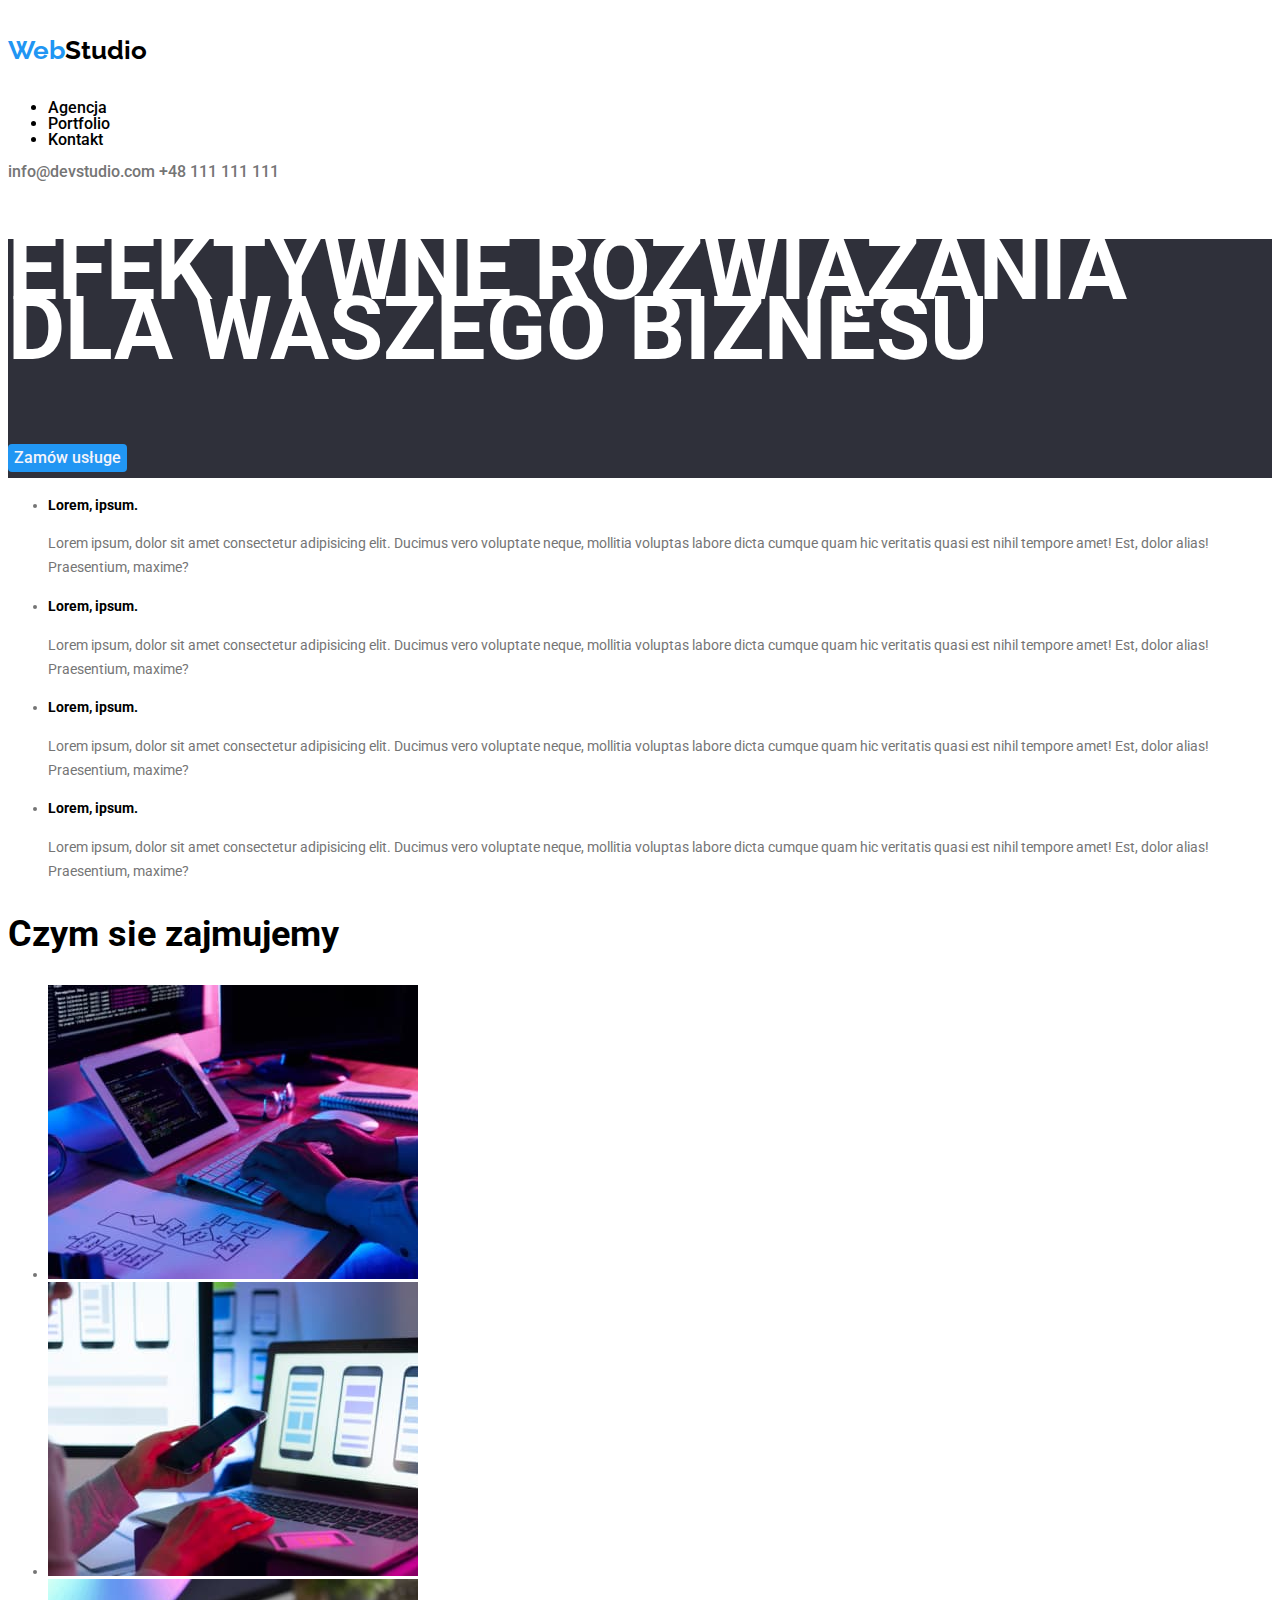
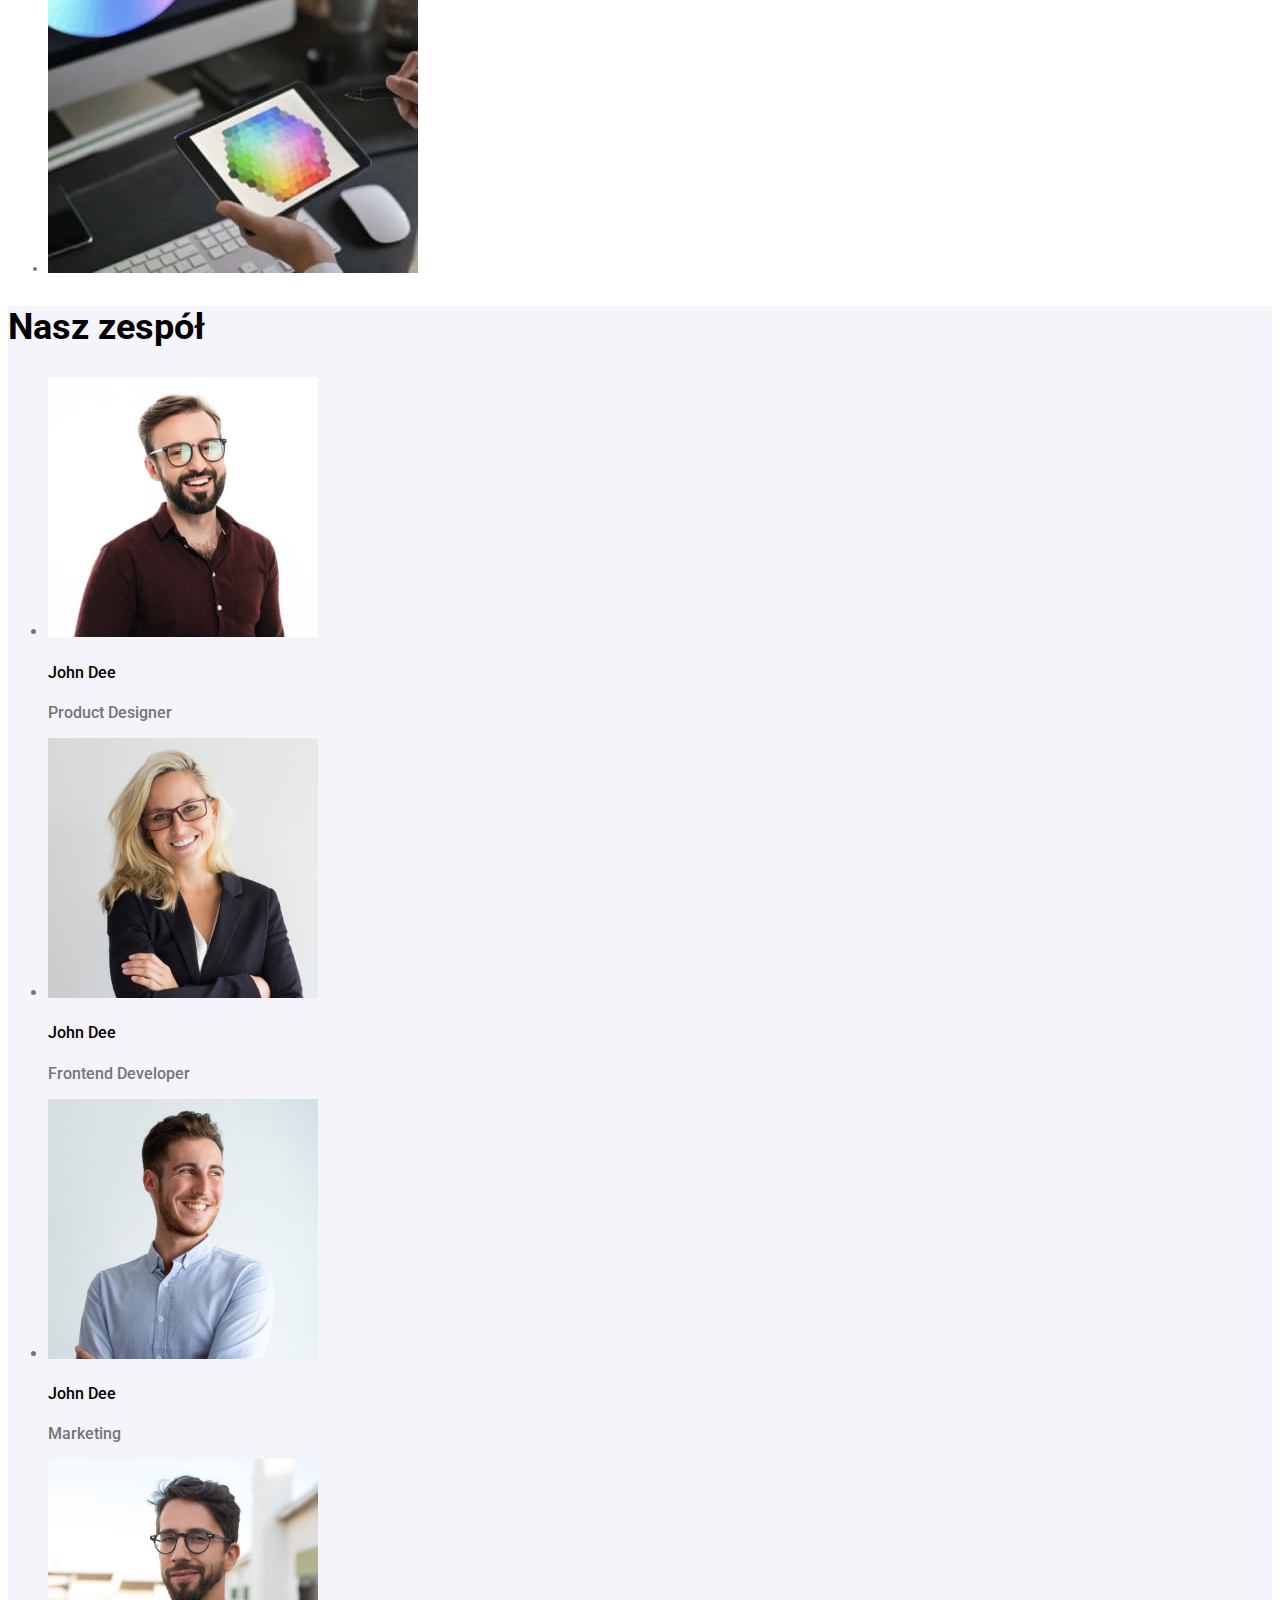
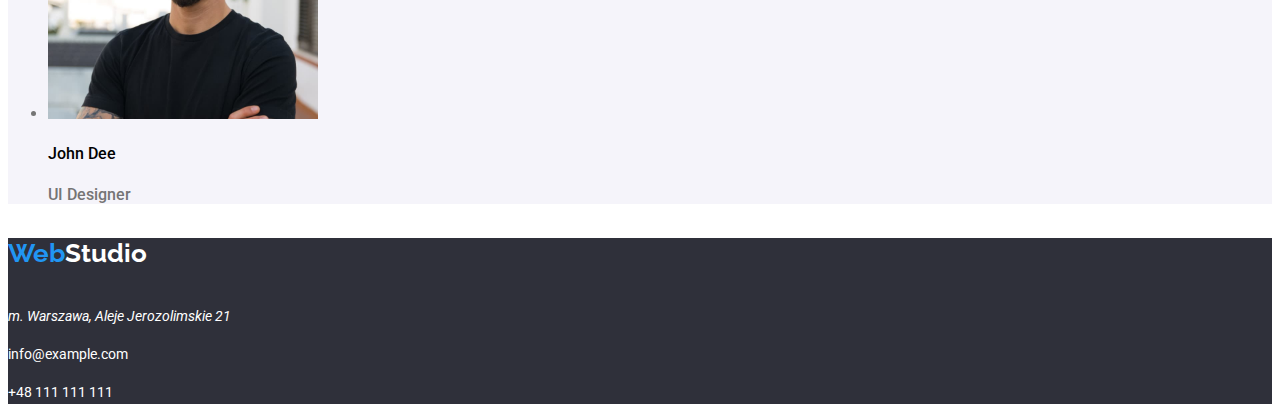
==== commit e9a1da6d: "last" ====
--- a/index.html
+++ b/index.html
@@ -31,13 +31,13 @@
         <section class="section-second">
             <ul>
                 <li><h4 class="font">Lorem, ipsum.</h4>
-                <p>Lorem ipsum, dolor sit amet consectetur adipisicing elit. Ducimus vero voluptate neque, mollitia voluptas labore dicta cumque quam hic veritatis quasi est nihil tempore amet! Est, dolor alias! Praesentium, maxime?</p></li>
+                <p class="item">Lorem ipsum, dolor sit amet consectetur adipisicing elit. Ducimus vero voluptate neque, mollitia voluptas labore dicta cumque quam hic veritatis quasi est nihil tempore amet! Est, dolor alias! Praesentium, maxime?</p></li>
                 <li><h4 class="font">Lorem, ipsum.</h4>
-                <p>Lorem ipsum, dolor sit amet consectetur adipisicing elit. Ducimus vero voluptate neque, mollitia voluptas labore dicta cumque quam hic veritatis quasi est nihil tempore amet! Est, dolor alias! Praesentium, maxime?</p></li>
+                <p class="item">Lorem ipsum, dolor sit amet consectetur adipisicing elit. Ducimus vero voluptate neque, mollitia voluptas labore dicta cumque quam hic veritatis quasi est nihil tempore amet! Est, dolor alias! Praesentium, maxime?</p></li>
                 <li><h4 class="font">Lorem, ipsum.</h4>
-                <p>Lorem ipsum, dolor sit amet consectetur adipisicing elit. Ducimus vero voluptate neque, mollitia voluptas labore dicta cumque quam hic veritatis quasi est nihil tempore amet! Est, dolor alias! Praesentium, maxime?</p></li>
+                <p class="item">Lorem ipsum, dolor sit amet consectetur adipisicing elit. Ducimus vero voluptate neque, mollitia voluptas labore dicta cumque quam hic veritatis quasi est nihil tempore amet! Est, dolor alias! Praesentium, maxime?</p></li>
                 <li><h4 class="font">Lorem, ipsum.</h4>
-                <p>Lorem ipsum, dolor sit amet consectetur adipisicing elit. Ducimus vero voluptate neque, mollitia voluptas labore dicta cumque quam hic veritatis quasi est nihil tempore amet! Est, dolor alias! Praesentium, maxime?</p></li>
+                <p class="item">Lorem ipsum, dolor sit amet consectetur adipisicing elit. Ducimus vero voluptate neque, mollitia voluptas labore dicta cumque quam hic veritatis quasi est nihil tempore amet! Est, dolor alias! Praesentium, maxime?</p></li>
             </ul>
         </section>
         <section class="section-third">
--- a/css/style.css
+++ b/css/style.css
@@ -11,6 +11,7 @@
     font-family: 'Roboto', sans-serif;
     font-size: 14px;
     font-weight: 400;
+    line-height: 16px;
 }
 header {
     background-color: var(--white-color);
@@ -21,11 +22,13 @@
 footer {
     background: var(--dark-color);
     color: var(--white-color);
+    line-height: 1.5rem;
 }
 .logo {
     font-family: 'Raleway';
     font-weight: 700;
     font-size: 26px;
+    line-height: 1.9375rem;
 }
 .logo .blue {
     color:  var(--blue-color);
@@ -35,24 +38,32 @@
     color: var(--white-color);
     font-weight: 900;
     font-size: 44px;
+    line-height: 3.75rem;
 }    
 .section-second .font{
     color: var(--black-color);
     font-weight: 700;
 }
+.section-second .item {
+    line-height: 1.5rem;
+
+}
 .section-third .big-font {
     font-weight: 700;
     font-size: 36px;
+    line-height: 2.625rem;
     color: var(--black-color);
 }
 .section-fourth {
     background: var(--light-color);
     font-weight: 500;
     font-size: 16px;
+    line-height: 1.1875rem;
 }
 .section-fourth .big-font {
     font-weight: 700;
     font-size: 36px;
+    line-height: 2.625rem;
     color: var(--black-color);
 }
 .section-fourth .font {
@@ -61,10 +72,12 @@
 }
 .section-fifth {
     font-size: 16px;
+    line-height: 1.875rem;
 }
 .section-fifth .font{
     font-weight: 700;
     font-size: 18px;
+    line-height: 2.25rem;
     color:  var(--black-color);
 }
 a {
@@ -89,6 +102,7 @@
     border-radius: 4px;
     border: none;
     font-family: 'Roboto', sans-serif;
+    line-height: 1.625rem;
 }
 button:hover {
     background: var(--blue-color);
